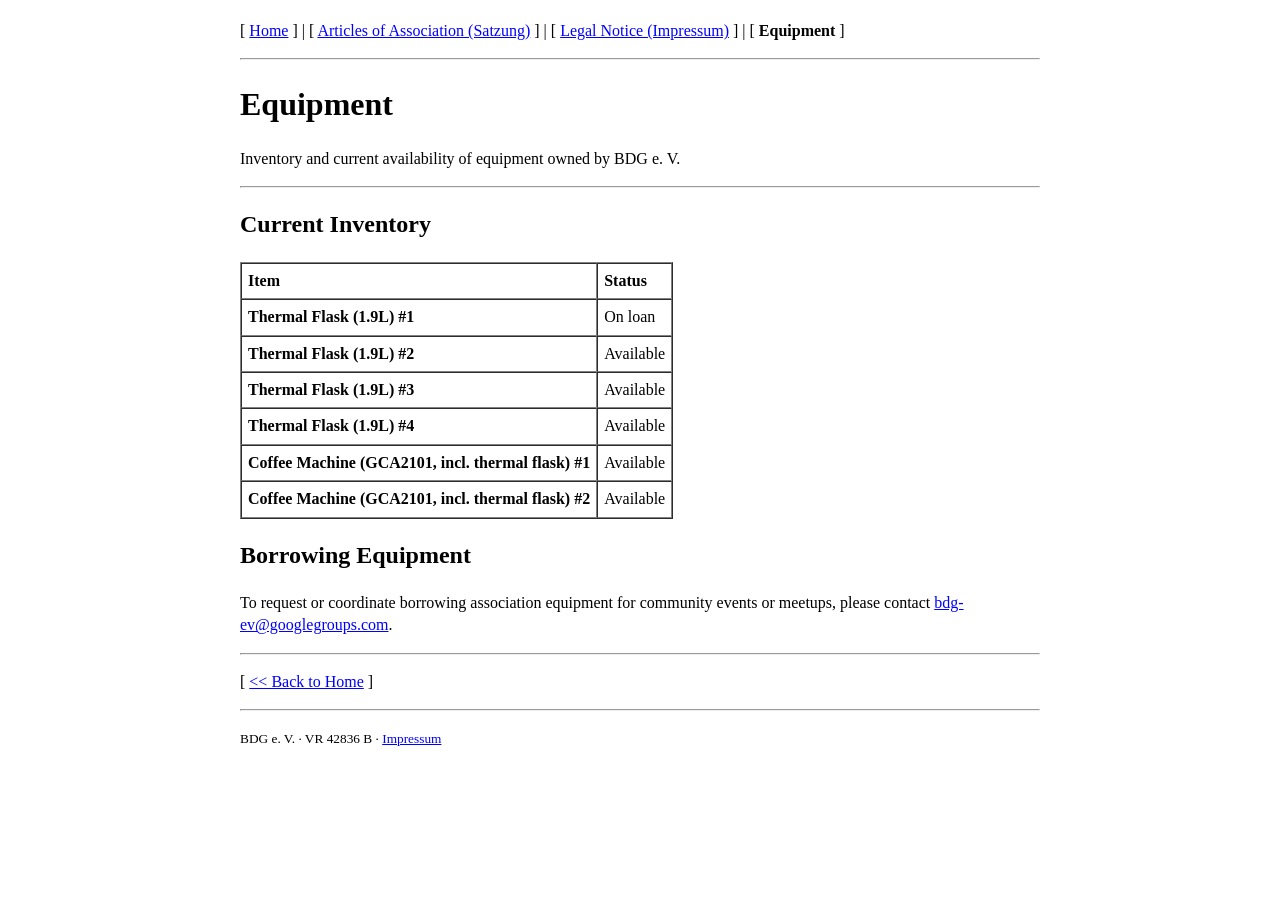
==== equipment.html @ 3b873eb9 "Equipements" ====
<!DOCTYPE html>
<html lang="en">
<head>
  <meta charset="utf-8">
  <meta name="viewport" content="width=device-width, initial-scale=1">
  <meta name="color-scheme" content="light">
  <title>Equipment – BDG e. V.</title>
  <link rel="stylesheet" href="main.css">
</head>
<body bgcolor="#ffffff" text="#000000" link="#0000ff" vlink="#800080" alink="#ff0000">

  <p>
    [ <a href="index.html">Home</a> ] |
    [ <a href="satzung.html">Articles of Association (Satzung)</a> ] |
    [ <a href="impressum.html">Legal Notice (Impressum)</a> ] |
    [ <b>Equipment</b> ]
  </p>

  <hr>

  <h1>Equipment</h1>
  <p>Inventory and current availability of equipment owned by BDG e. V.</p>

  <hr>

  <h2>Current Inventory</h2>
  <table border="1" cellpadding="6" cellspacing="0">
    <thead>
      <tr>
        <th align="left">Item</th>
        <th align="left">Status</th>
      </tr>
    </thead>
    <tbody>
      <tr>
        <td><b>Thermal Flask (1.9L) #1</b></td>
        <td>On loan</td>
      </tr>
      <tr>
        <td><b>Thermal Flask (1.9L) #2</b></td>
        <td>Available</td>
      </tr>
      <tr>
        <td><b>Thermal Flask (1.9L) #3</b></td>
        <td>Available</td>
      </tr>
      <tr>
        <td><b>Thermal Flask (1.9L) #4</b></td>
        <td>Available</td>
      </tr>
      <tr>
        <td><b>Coffee Machine (GCA2101, incl. thermal flask) #1</b></td>
        <td>Available</td>
      </tr>
      <tr>
        <td><b>Coffee Machine (GCA2101, incl. thermal flask) #2</b></td>
        <td>Available</td>
      </tr>
    </tbody>
  </table>

  <h2>Borrowing Equipment</h2>
  <p>
    To request or coordinate borrowing association equipment for community events or meetups, please contact <a href="mailto:bdg-ev@googlegroups.com">bdg-ev@googlegroups.com</a>.
  </p>

  <hr>

  <p>
    [ <a href="index.html">&lt;&lt; Back to Home</a> ]
  </p>

  <hr>

  <p><small>BDG e. V. &middot; VR 42836 B &middot; <a href="impressum.html">Impressum</a></small></p>

</body>
</html>
---- main.css ----
:root {
  color-scheme: light;
}

body {
  font-family: "Times New Roman", Times, Georgia, serif;
  font-size: 16px;
  line-height: 1.4;
  max-width: 800px;
  margin: 20px auto;
  padding: 0 15px;
  background-color: #ffffff;
  color: #000000;
}

a:link {
  color: #0000ff;
  text-decoration: underline;
}

a:visited {
  color: #800080;
  text-decoration: underline;
}

a:active {
  color: #ff0000;
}
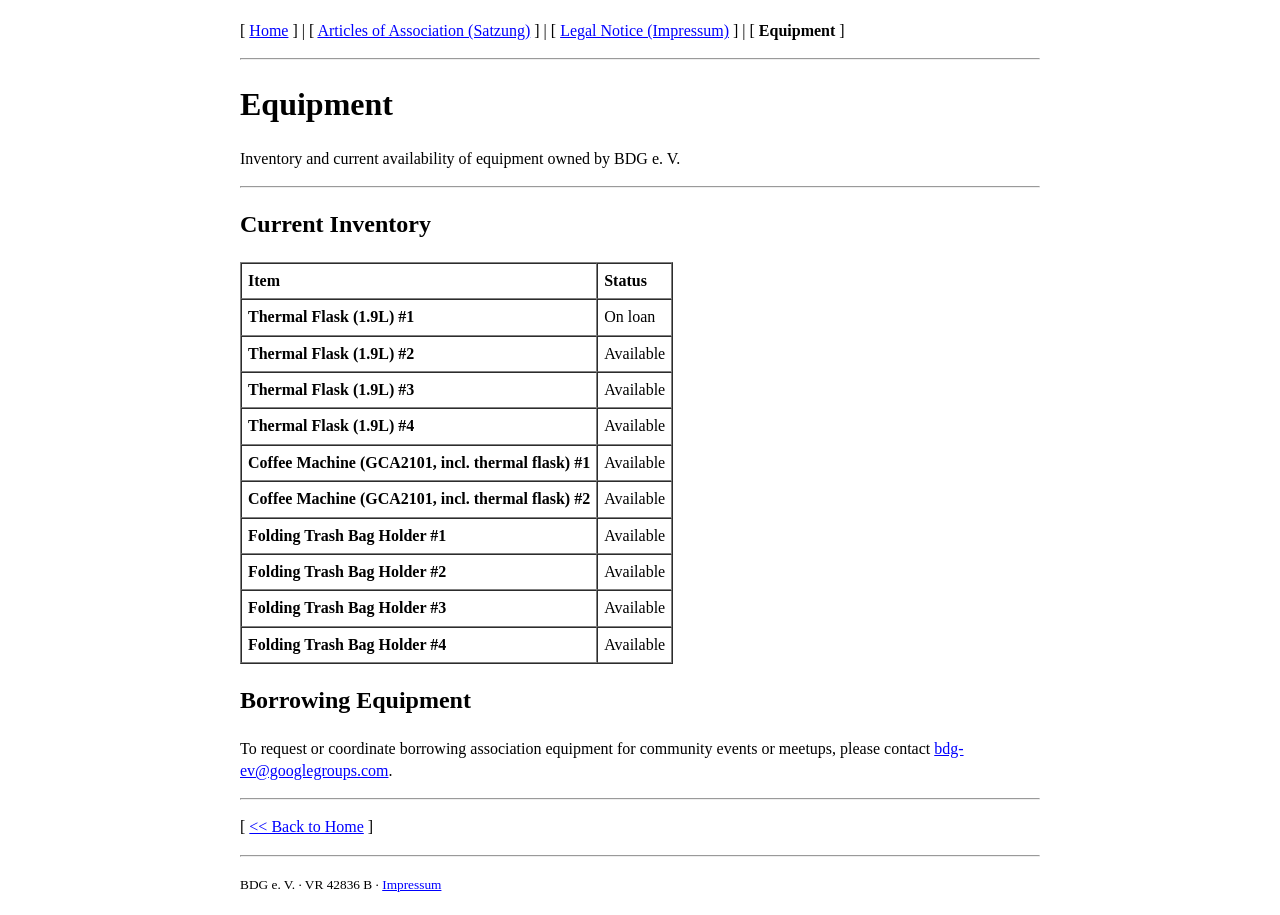
==== commit 36c7d016: "Trash bag holders" ====
--- a/equipment.html
+++ b/equipment.html
@@ -56,6 +56,22 @@
         <td><b>Coffee Machine (GCA2101, incl. thermal flask) #2</b></td>
         <td>Available</td>
       </tr>
+      <tr>
+        <td><b>Folding Trash Bag Holder #1</b></td>
+        <td>Available</td>
+      </tr>
+      <tr>
+        <td><b>Folding Trash Bag Holder #2</b></td>
+        <td>Available</td>
+      </tr>
+      <tr>
+        <td><b>Folding Trash Bag Holder #3</b></td>
+        <td>Available</td>
+      </tr>
+      <tr>
+        <td><b>Folding Trash Bag Holder #4</b></td>
+        <td>Available</td>
+      </tr>
     </tbody>
   </table>
 
